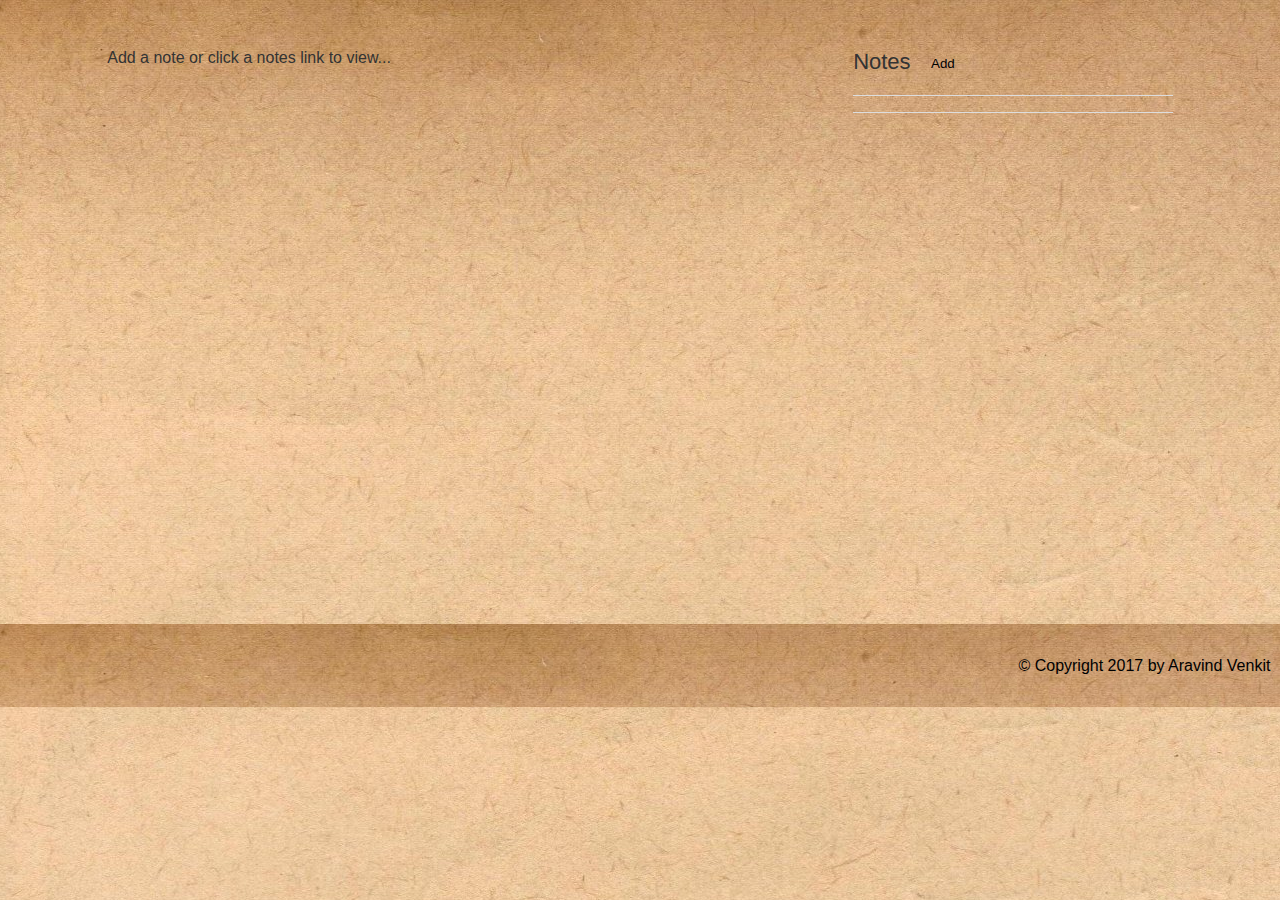
==== Notes/notes.html @ 908471da "Notes added" ====
<!DOCTYPE html>
<html lang="en">
	<head>
		<meta charset="utf-8">
		<meta http-equiv="X-UA-Compatible" content="IE=edge">
		<title>Notes</title>
		<meta name="viewport" content="width=device-width, initial-scale=1">
		<meta name="Notes" lang="en" content="Notes log">
		<meta name="Aravind Venkit" content="Graduate student at SUNY Binghamton">

		<!-- icons -->
		<!--<link rel="apple-touch-icon" href="assets/img/apple-touch-icon.png">
		<link rel="shortcut icon" href="favicon.ico">-->

		<!-- Override CSS file - add your own CSS rules -->

		<link rel="stylesheet" href="stylesheets/notes.css">


	</head>
	<body>
		<div class="content">
			<div class="container">
			    <div class="aside">

                   <h3>Notes <button id = "addBtn" class="btn" onclick="addNotes()">Add</button></h3>
                   
                    <hr>
                    <ul id="titleList"></ul>
                    <hr>
				</div>



				<div id="default", class="main">
				Add a note or click a notes link to view...
				</div>

				<div id="display", class="main">					
					<h3><label id="lbl_Title"></label> </h3>
					<button class="btn" onclick="editNotes()">Edit</button></h3> / <button class="btn" onclick="removeNotes(document.getElementById('hid_NotesID').value)">Remove</button> 
					<hr>
					<table class="styled">
					    <tr>
					        <td><b>Given On:</b></td>
					        <td><label id="lbl_GivenDate"></label></td>
					        <td></td>
					    </tr>
					    <tr>
					        <td><b>Given By:</b></td>
					        <td><label id="lbl_GivenBy"></label></td>
					        <td></td>
					    </tr>
					    <tr>
					        <td><b>Due On:</b></td>
					        <td><label id="lbl_DueDate"></label></td>
					        <td><label id="lbl_DueDays"></label></td>
					    </tr>
					    </table>
                    <p><h4>Brief description:</h4> <label id="lbl_BriefDescription"></label></p>
					<p><h4>Detail desription:</h4> <label id="lbl_DetailDescription"></label></p>
					<hr>									
                 </div> 

                 <div id="addOrEdit", class="main">		
                    <div id = "valDiv", class = "validation"> 
                    	<div id="lbl_TitleEmpty">Title field is empty! ~ </div>
                    	<div id="lbl_GivenDateEmpty">Given On field is empty! ~ </div>
                    	<div id="lbl_GivenByEmpty">Given By field is empty! ~ </div>
                    	<div id="lbl_DueDateEmpty">Due On field is empty! ~ </div>
                    	<div id="lbl_BriefDescriptionEmpty">Brief Description field is empty! ~ </div>
                    	<div id="lbl_DueDateCheck">Due On should not be less than given On! ~ </div>
                    	<hr>
                    </div>			
					<h3>Title: <textarea class = "title-txt" id="txt_Title"></textarea></h3> 
					<hr>

					    <table class="styled">
					    <tr>
					        <td><b>Given On:</b></td>
					        <td><input type = "date" class = "input givenOn-txt" id="txt_GivenDate"></td>
					        <td></td>
					    </tr>
					    <tr>
					        <td><b>Given By:</b></td>
					        <td><input type = "text" class = "input givenBy-txt" id="txt_GivenBy"></td>
					        <td></td>
					    </tr>
					    <tr>
					        <td><b>Due On:</b></td>
					        <td><input type = "date" class = "input dueOn-txt" id="txt_DueDate"></td>
					        <td></td>
					    </tr>					    
					    </table>
                    	<p><h4>Brief desription:</h4> <textarea class="briefDesc-txt" id="txt_BriefDescription"></textarea></p>
						<p><h4>Detail desription:</h4> <textarea class="detailDesc-txt" id="txt_DetailDescription"></textarea></p>
						
					<button class="btn" onclick="saveNotes(document.getElementById('hid_NotesID').value)">Save</button>	/ <button class="btn" onclick="cancelNotes(document.getElementById('hid_NotesID').value)">cancel</button>				
                 </div> 

                 <input type="hidden" id="hid_NotesID">
                 <input type="hidden" id="hid_Error">

			</div>
		</div>
		<div class="footer">
			<div class="footerDiv">
				&copy; Copyright 2017 by Aravind Venkit
			</div>
		</div>
        <script src="scripts/indexedDB.js" type="text/javascript"></script>
	</body>

</html>
---- Notes/stylesheets/notes.css ----
/* -----------------------
Base styles
------------------------*/

body
{
	margin: 0;
	padding: 0;
	color: #333;
	background: #161415 url(../images/notes-texture.jpg) no-repeat top center;
	font: 1em/1.2 "Helvetica Neue", Helvetica, Arial, Geneva, sans-serif;
}

h1,h2,h3,h4,h5,h6
{
	margin: 0 0 .5em;
	font-weight: 500;
	line-height: 1.1;
}

h1 { font-size: 2.25em; } /* 36px */
h2 { font-size: 1.75em; } /* 28px */
h3 { font-size: 1.375em; } /* 22px */
h4 { font-size: 1.125em; } /* 18px */
h5 { font-size: 1em; } /* 16px */
h6 { font-size: .875em; } /* 14px */

p
{
	margin: 0 0 1em;
	line-height: 1.5;
}

blockquote
{
	padding: 1em 2em;
	margin: 0 0 2em;
	border-left: 5px solid #eee;
}

hr
{
	height: 0;
	margin-top: 1em;
	margin-bottom: 1em;
	border: 0;
	border-top: 1px solid #ddd;
}

table
{
	background-color: transparent;
	border-collapse: collapse;
	
}

th, td
{
	
	text-align: left;
	
}

a:link { color: royalblue; }
a:visited { color: purple; }
a:focus { color: black; }
a:hover { color: green; }
a:active { color: red; }

textarea{	
	background-color: transparent;
	text-align: left;
  	height: 20px;
  	font-size: .875em; 
  	font:  "Helvetica Neue", Helvetica, Arial, Geneva, sans-serif;
    border-radius: 5px;
  	-webkit-border-radius: 5px;
    -moz-border-radius: 5px;
}

/* -----------------------
Layout styles
------------------------*/

.container
{
	max-width: 90%;
	margin: 0 auto;
}

.header
{
	color: #fff;
	background: #555;
	padding: 1em 1.25em;
}

.header-heading { margin: 0; }

.nav-bar
{
	background: #000;
	padding: 0;
}


.main, .aside
{
	margin-top: 1em;
}

.content
{
	overflow: auto;
	min-height: 35em;
	padding: 1em 1.25em;    
	background: url(../images/notes-texture.jpg) no-repeat top center;
	background-color: transparent;
	
}

.footer{
	position: relative;
	width: 98%;
    color: black;
	background: url(../images/notes-texture.jpg) no-repeat top center;;
  	bottom: 0;
  	text-align: right;
  	padding-right: 1em;
}

.footerDiv{
	font: 1em/1.2 "Helvetica Neue", Helvetica, Arial, Geneva, sans-serif;
}

/* -----------------------
Nav
------------------------*/

.nav
{
	margin: 0;
	padding: 0;
	list-style: none;
}

.nav li
{
	display: inline;
	margin: 0;
}

.nav a
{
	display: block;
	padding: .7em 1.25em;
	color: #fff;
	text-decoration: none;
	border-bottom: 1px solid gray;
}

.nav a:link { color: white; }
.nav a:visited { color: white; }

.nav a:focus
{
	color: black;
	background-color: white;
}

.nav a:hover
{
	color: white;
	background-color: green;
}

.nav a:active
{
	color: white;
	background-color: red;
}

/* -----------------------
Single styles
------------------------*/

.img-responsive { max-width: 100%;}

.btn
{
	color: black !important;
	background-color: transparent;
	display: inline-block;
	padding: .5em 1em;
	margin-bottom: 0;
	font-weight: 400;
	line-height: 1.2;
	text-align: center;
	white-space: nowrap;
	vertical-align: middle;
	cursor: pointer;
	border: 1px solid transparent;
	border-radius: .2em;
	text-decoration: none;
}

.btn:hover
{
	color: darkgreen !important;
	background-color: transparent;
	border-bottom: 1px solid darkgreen;
}

.btn:focus
{
	color: darkred !important;
	background-color: transparent;
	border-bottom: 1px solid darkgreen;
}

.btn:active
{
	color: darkred !important;
	background-color: transparent;
}

.table
{
	width: 100%;
	max-width: 100%;
	margin-bottom: 20px;
}

.list-unstyled
{
	padding-left: 0;
	list-style: none;
}

.list-inline
{
	padding-left: 0;
	margin-left: -5px;
	list-style: none;
}

.list-inline > li
{
	display: inline-block;
	padding-right: 5px;
	padding-left: 5px;
}

.title-txt{
    width: 95%;
}

.briefDesc-txt{
	width: 95%;
	height: 3em;
}

.detailDesc-txt{
	width: 95%;
	height: 10em;
}

.input{
	background-color: transparent;
	text-align: center;
	border-color: black;
	border-width: 1px;
	width: 150%;
  	height: 20px;
  	font-size: .875em; 
  	font:  "Helvetica Neue", Helvetica, Arial, Geneva, sans-serif;
    border-radius: 5px;
  	-webkit-border-radius: 5px;
    -moz-border-radius: 5px;
}

.givenOn-txt{

}

.givenBy-txt{
	

}

.dueOn-txt{

	/*padding-left: 50px;*/
}

.validation{
	color: darkred;
}

/* -----------------------
Wide styles
------------------------*/

@media (min-width: 55em)
{
	.header { padding: 1.5em 3em; }
	.nav-bar { padding: 1em 3em; }
	.content { padding: 2em 3em; }	

	.main
	{
		float: left;
		width: 65%;
		margin-right: 5%;
		margin-top: 1em;
	}

	.aside
	{
		float: right;
		width: 30%;
		margin-top: 1em;
	}


	.footer { padding: 2em 1em; }
	
	.nav li
	{
		display: inline;
		margin: 0 1em 0 0;
	}
	
	.nav a
	{
		display: inline;
		padding: 0;
		border-top: 0;
	}
}
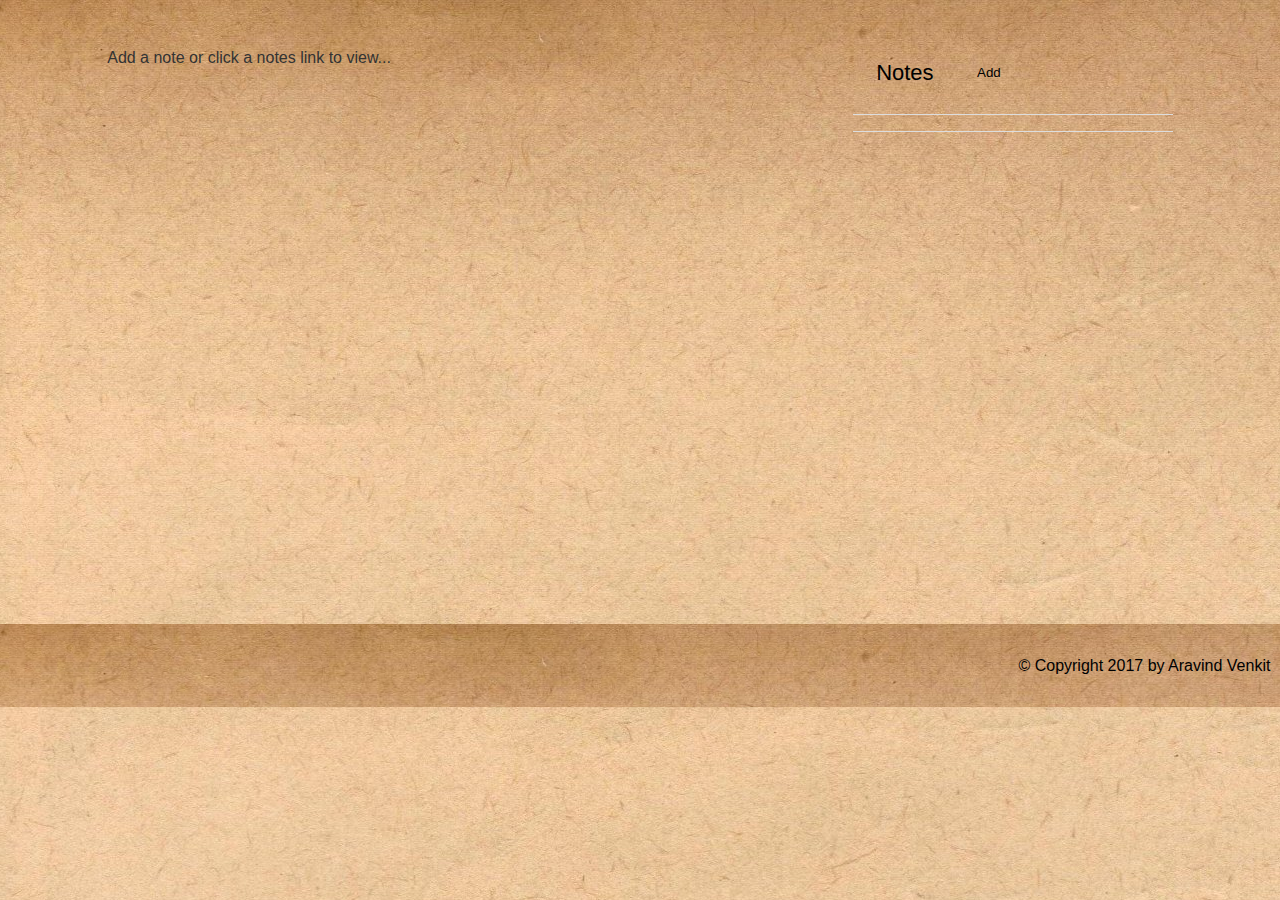
==== commit c476d09b: "notes link" ====
--- a/Notes/notes.html
+++ b/Notes/notes.html
@@ -23,7 +23,7 @@
 			<div class="container">
 			    <div class="aside">
 
-                   <h3>Notes <button id = "addBtn" class="btn" onclick="addNotes()">Add</button></h3>
+                   <h3><div id="notesDiv" class="btn" onclick="loadDefault()">Notes</div> <button id = "addBtn" class="btn" onclick="addNotes()">Add</button></h3>
                    
                     <hr>
                     <ul id="titleList"></ul>
--- a/Notes/stylesheets/notes.css
+++ b/Notes/stylesheets/notes.css
@@ -69,6 +69,8 @@
 
 textarea{	
 	background-color: transparent;
+	border-color: black;
+	border-width: 1px;
 	text-align: left;
   	height: 20px;
   	font-size: .875em; 
